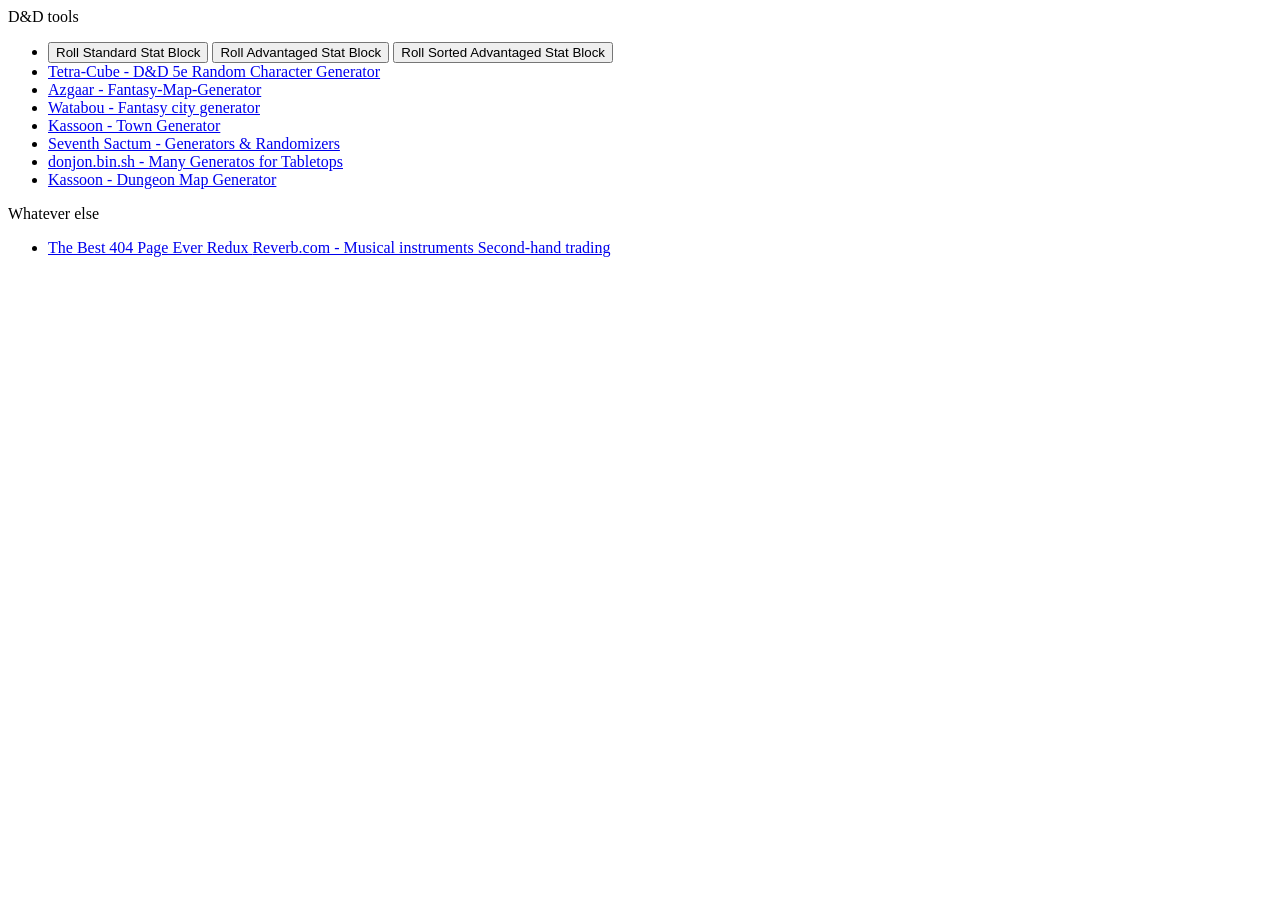
==== index.html @ 816178a7 "Update index.html" ====
<!DOCTYPE html>
<html>
    <body>
        <div>
            D&D tools
            <ul>
                <li>
                    <button id="roll-stat-block">
                        Roll Standard Stat Block
                    </button>
                    <button id="roll-stat-block-adv">
                        Roll Advantaged Stat Block
                    </button>
                    <button id="roll-stat-block-adv-sort">
                        Roll Sorted Advantaged Stat Block
                    </button>
                </li>
                <li>
                    <a href="https://tetra-cube.com/dnd/dnd-char-gen.html">
                        Tetra-Cube - D&D 5e Random Character Generator
                    </a>
                </li>
                <li>
                    <a href="https://azgaar.github.io/Fantasy-Map-Generator/">
                        Azgaar - Fantasy-Map-Generator
                    </a>
                </li>
                <li>
                    <a href="https://fantasycities.watabou.ru/">
                        Watabou - Fantasy city generator
                    </a>
                </li>
                <li>
                    <a href="https://www.kassoon.com/dnd/town-generator/">
                        Kassoon - Town Generator
                    </a>
                </li>
                <li>
                    <a href="https://www.seventhsanctum.com/index.php">
                        Seventh Sactum - Generators & Randomizers
                    </a>
                </li>
                <li>
                    <a href="https://donjon.bin.sh/">
                        donjon.bin.sh - Many Generatos for Tabletops
                    </a>
                </li>
                <li>
                    <a href="https://www.kassoon.com/dnd/dungeon-map/">
                        Kassoon - Dungeon Map Generator
                    </a>
                </li>
            </ul>
        </div>
        <div>
            Whatever else
            <ul>
                <li>
                    <a href="https://thebest404pageeverredux.com">
                        The Best 404 Page Ever Redux
                    </a>
                    <a href="https://reverb.com">
                        Reverb.com - Musical instruments Second-hand trading
                    </a>
                </li>
            </ul>
        </div>
    </body>
</html>
<script>
    const rollDice = (faces) => {
        return Math.ceil(Math.random() * faces);
    };

    const getStandardRoll = () => {
        const stats = [];

        for (let i = 0; i < 6; i++) {
            let total = 0;
            let lowest = 6;

            for (let j = 0; j < 4; j++) {
                const roll = rollDice(6);
                total += roll;

                if (roll < lowest) {
                    lowest = roll;
                }
            }

            const result = total - lowest;
            stats.push(result);
        }

        return stats;
    };

    const getTotal = (statblock) => {
        let total = 0;

        statblock.forEach((stat) => {
            total += stat;
        });

        return total;
    };

    const getBonus = (statblock) => {
        let total = 0;

        statblock.forEach((stat) => {
            total += Math.floor((stat - 10) / 2);
        });

        return total;
    };

    const getStatsString = (stats, sort = true) => {
        const arrangedStats = sort ? getSortedStats(stats) : stats;
        let string = "";

        arrangedStats.forEach((stat) => {
            if (string.length > 0) {
                string += ",";
            }

            if (stat < 10) {
                string += " ";
            }

            string += stat;
        });

        const bonus = getBonus(arrangedStats);
        const sign = bonus >= 0 ? "+" : "";

        string += ` (${getTotal(arrangedStats)}) ${sign}${bonus}`;

        return string;
    };

    const getAdvantagedStats = (
        statsA = getStandardRoll(),
        statsB = getStandardRoll()
    ) => {
        const result = [];

        for (let i = 0; i < 6; i++) {
            if (statsA[i] > statsB[i]) {
                result.push(statsA[i]);
            } else {
                result.push(statsB[i]);
            }
        }

        return result;
    };

    const getSortedStats = (stats) => {
        const deepCopy = JSON.parse(JSON.stringify(stats));
        return deepCopy.sort((a, b) => {
            return b - a;
        });
    };

    const stdArr = [15, 14, 13, 12, 10, 8];

    document.getElementById("roll-stat-block").onclick = function () {
        const stats = getStandardRoll();

        let output = `Rolled : ${getStatsString(stats)}`;
        output += `\nStdArr : ${getStatsString(stdArr)}`;

        alert(output);
    };

    document.getElementById("roll-stat-block-adv").onclick = function () {
        const rollA = getStandardRoll();
        const rollB = getStandardRoll();
        const advantaged = getAdvantagedStats(rollA, rollB);

        let output = `Rolled : ${getStatsString(advantaged)}`;
        output += `\nStdArr : ${getStatsString(stdArr)}`;
        output += `\n\nRoll A : ${getStatsString(rollA, false)}`;
        output += `\nRoll B : ${getStatsString(rollB, false)}`;
        output += `\nResult : ${getStatsString(advantaged, false)}`;

        alert(output);
    };

    document.getElementById("roll-stat-block-adv-sort").onclick = function () {
        const rollA = getSortedStats(getStandardRoll());
        const rollB = getSortedStats(getStandardRoll());
        const advantaged = getAdvantagedStats(rollA, rollB);

        let output = `Rolled : ${getStatsString(advantaged)}`;
        output += `\nStdArr : ${getStatsString(stdArr)}`;
        output += `\n\nRoll A : ${getStatsString(rollA, false)}`;
        output += `\nRoll B : ${getStatsString(rollB, false)}`;
        output += `\nResult : ${getStatsString(advantaged, false)}`;

        alert(output);
    };
</script>
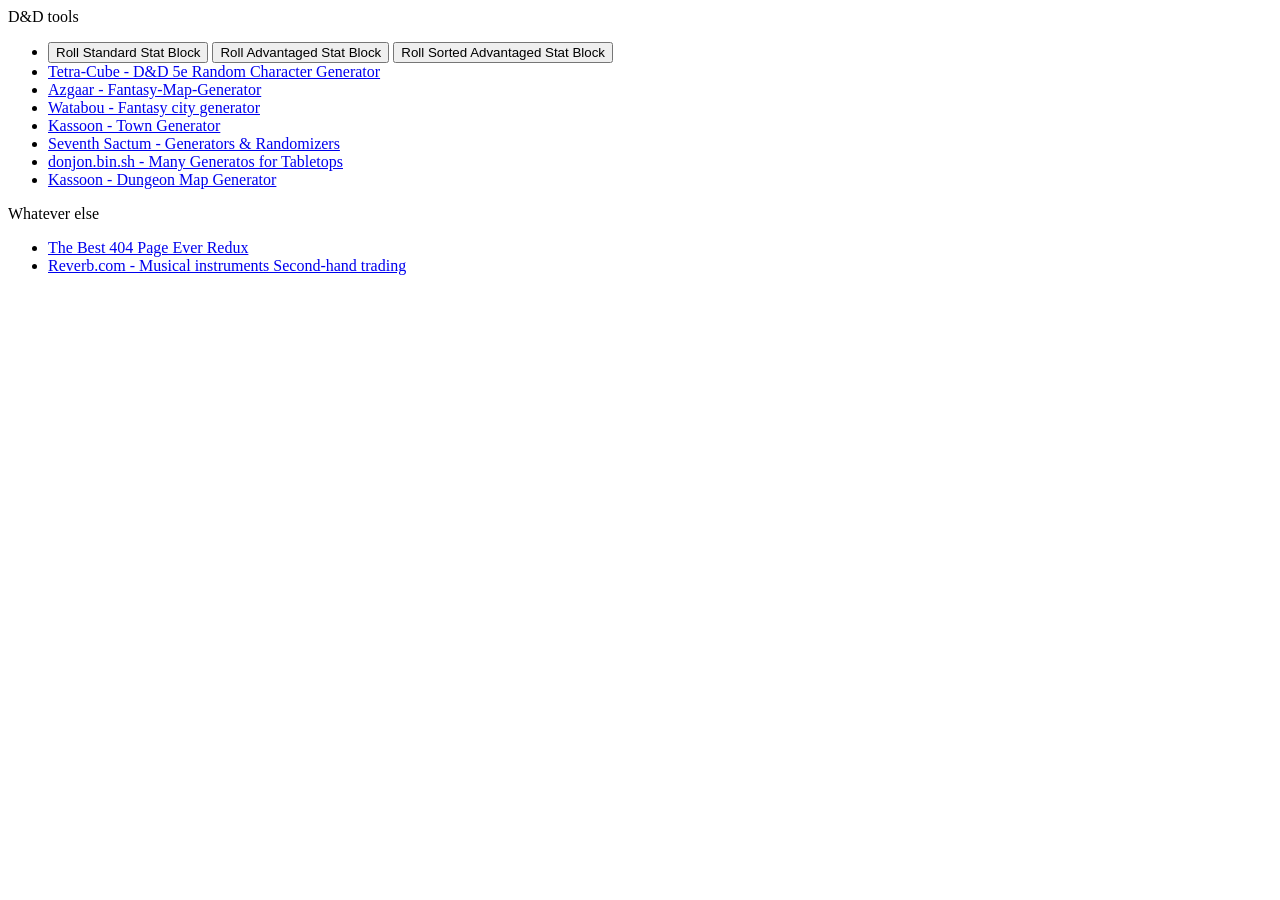
==== commit 3fe1145b: "Update index.html" ====
--- a/index.html
+++ b/index.html
@@ -59,6 +59,8 @@
                     <a href="https://thebest404pageeverredux.com">
                         The Best 404 Page Ever Redux
                     </a>
+                </li>
+                <li>
                     <a href="https://reverb.com">
                         Reverb.com - Musical instruments Second-hand trading
                     </a>
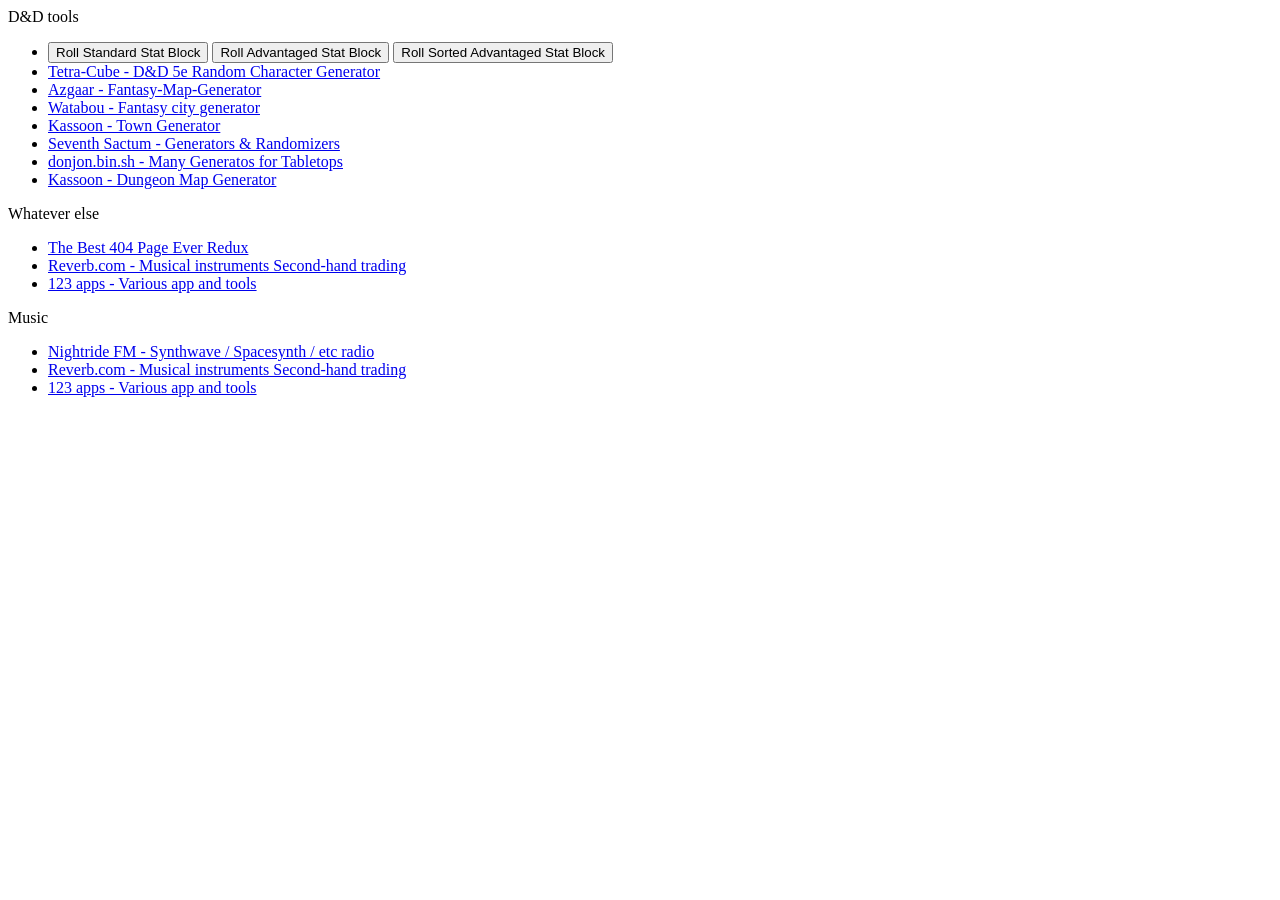
==== commit a18affe2: "Added links" ====
--- a/index.html
+++ b/index.html
@@ -1,73 +1,100 @@
 <!DOCTYPE html>
 <html>
-    <body>
-        <div>
-            D&D tools
-            <ul>
-                <li>
-                    <button id="roll-stat-block">
-                        Roll Standard Stat Block
-                    </button>
-                    <button id="roll-stat-block-adv">
-                        Roll Advantaged Stat Block
-                    </button>
-                    <button id="roll-stat-block-adv-sort">
-                        Roll Sorted Advantaged Stat Block
-                    </button>
-                </li>
-                <li>
-                    <a href="https://tetra-cube.com/dnd/dnd-char-gen.html">
-                        Tetra-Cube - D&D 5e Random Character Generator
-                    </a>
-                </li>
-                <li>
-                    <a href="https://azgaar.github.io/Fantasy-Map-Generator/">
-                        Azgaar - Fantasy-Map-Generator
-                    </a>
-                </li>
-                <li>
-                    <a href="https://fantasycities.watabou.ru/">
-                        Watabou - Fantasy city generator
-                    </a>
-                </li>
-                <li>
-                    <a href="https://www.kassoon.com/dnd/town-generator/">
-                        Kassoon - Town Generator
-                    </a>
-                </li>
-                <li>
-                    <a href="https://www.seventhsanctum.com/index.php">
-                        Seventh Sactum - Generators & Randomizers
-                    </a>
-                </li>
-                <li>
-                    <a href="https://donjon.bin.sh/">
-                        donjon.bin.sh - Many Generatos for Tabletops
-                    </a>
-                </li>
-                <li>
-                    <a href="https://www.kassoon.com/dnd/dungeon-map/">
-                        Kassoon - Dungeon Map Generator
-                    </a>
-                </li>
-            </ul>
-        </div>
-        <div>
-            Whatever else
-            <ul>
-                <li>
-                    <a href="https://thebest404pageeverredux.com">
-                        The Best 404 Page Ever Redux
-                    </a>
-                </li>
-                <li>
-                    <a href="https://reverb.com">
-                        Reverb.com - Musical instruments Second-hand trading
-                    </a>
-                </li>
-            </ul>
-        </div>
-    </body>
+
+<body>
+    <div>
+        D&D tools
+        <ul>
+            <li>
+                <button id="roll-stat-block">
+                    Roll Standard Stat Block
+                </button>
+                <button id="roll-stat-block-adv">
+                    Roll Advantaged Stat Block
+                </button>
+                <button id="roll-stat-block-adv-sort">
+                    Roll Sorted Advantaged Stat Block
+                </button>
+            </li>
+            <li>
+                <a href="https://tetra-cube.com/dnd/dnd-char-gen.html">
+                    Tetra-Cube - D&D 5e Random Character Generator
+                </a>
+            </li>
+            <li>
+                <a href="https://azgaar.github.io/Fantasy-Map-Generator/">
+                    Azgaar - Fantasy-Map-Generator
+                </a>
+            </li>
+            <li>
+                <a href="https://fantasycities.watabou.ru/">
+                    Watabou - Fantasy city generator
+                </a>
+            </li>
+            <li>
+                <a href="https://www.kassoon.com/dnd/town-generator/">
+                    Kassoon - Town Generator
+                </a>
+            </li>
+            <li>
+                <a href="https://www.seventhsanctum.com/index.php">
+                    Seventh Sactum - Generators & Randomizers
+                </a>
+            </li>
+            <li>
+                <a href="https://donjon.bin.sh/">
+                    donjon.bin.sh - Many Generatos for Tabletops
+                </a>
+            </li>
+            <li>
+                <a href="https://www.kassoon.com/dnd/dungeon-map/">
+                    Kassoon - Dungeon Map Generator
+                </a>
+            </li>
+        </ul>
+    </div>
+    <div>
+        Whatever else
+        <ul>
+            <li>
+                <a href="https://thebest404pageeverredux.com">
+                    The Best 404 Page Ever Redux
+                </a>
+            </li>
+            <li>
+                <a href="https://reverb.com">
+                    Reverb.com - Musical instruments Second-hand trading
+                </a>
+            </li>
+            <li>
+                <a href="https://123apps.com/">
+                    123 apps - Various app and tools
+                </a>
+            </li>
+        </ul>
+    </div>
+    <div>
+        Music
+        <ul>
+            <li>
+                <a href="https://nightride.fm/stations?station=spacesynth">
+                    Nightride FM - Synthwave / Spacesynth / etc radio
+                </a>
+            </li>
+            <li>
+                <a href="https://reverb.com">
+                    Reverb.com - Musical instruments Second-hand trading
+                </a>
+            </li>
+            <li>
+                <a href="https://123apps.com/">
+                    123 apps - Various app and tools
+                </a>
+            </li>
+        </ul>
+    </div>
+</body>
+
 </html>
 <script>
     const rollDice = (faces) => {
@@ -203,4 +230,4 @@
 
         alert(output);
     };
-</script>
+</script>
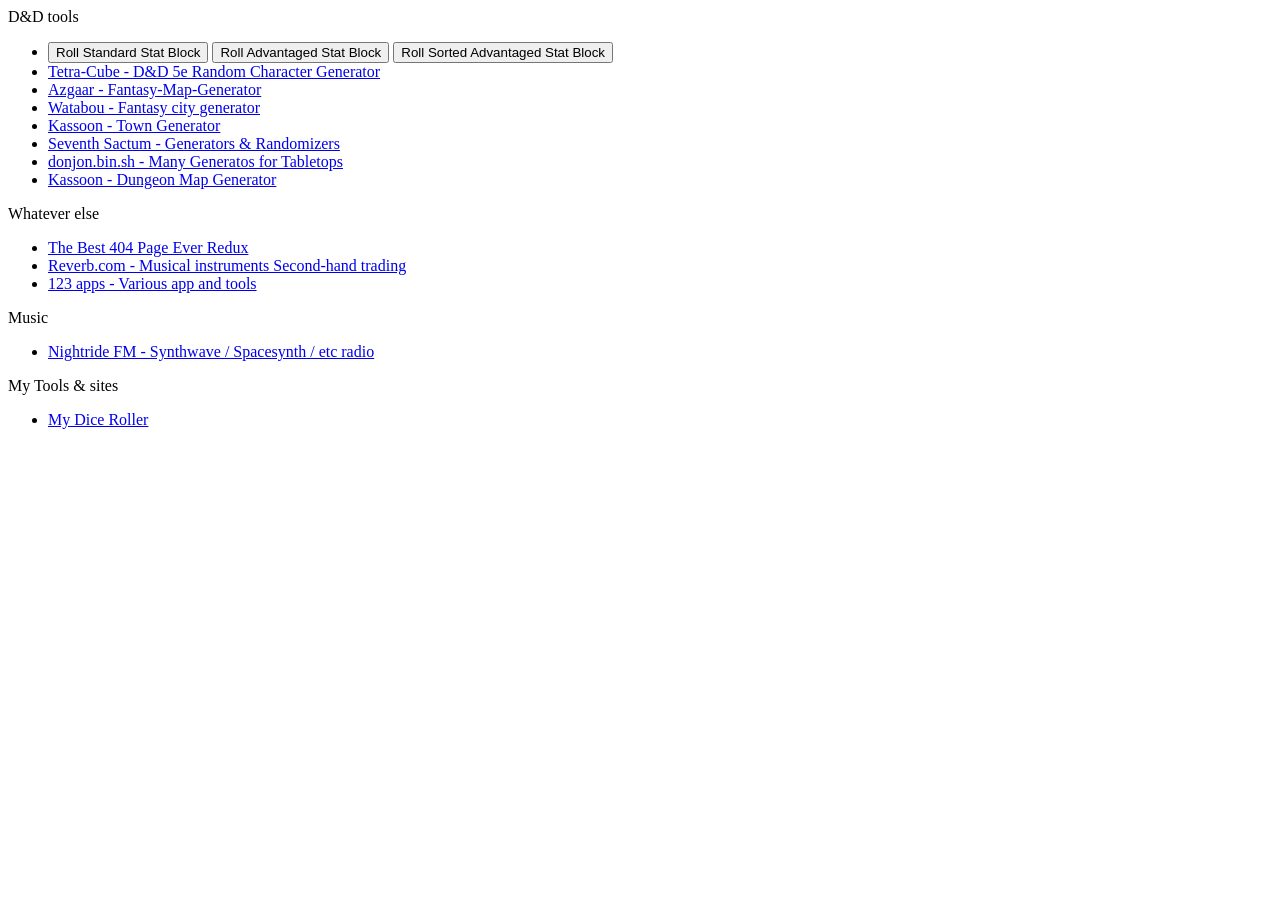
==== commit 08c33aca: "removed bad link and added roller" ====
--- a/index.html
+++ b/index.html
@@ -81,14 +81,14 @@
                     Nightride FM - Synthwave / Spacesynth / etc radio
                 </a>
             </li>
-            <li>
-                <a href="https://reverb.com">
-                    Reverb.com - Musical instruments Second-hand trading
-                </a>
-            </li>
-            <li>
-                <a href="https://123apps.com/">
-                    123 apps - Various app and tools
+        </ul>
+    </div>
+    <div>
+        My Tools & sites
+        <ul>
+            <li>
+                <a href="https://kikiwako.github.io/MyBookmarks/roller">
+                    My Dice Roller
                 </a>
             </li>
         </ul>
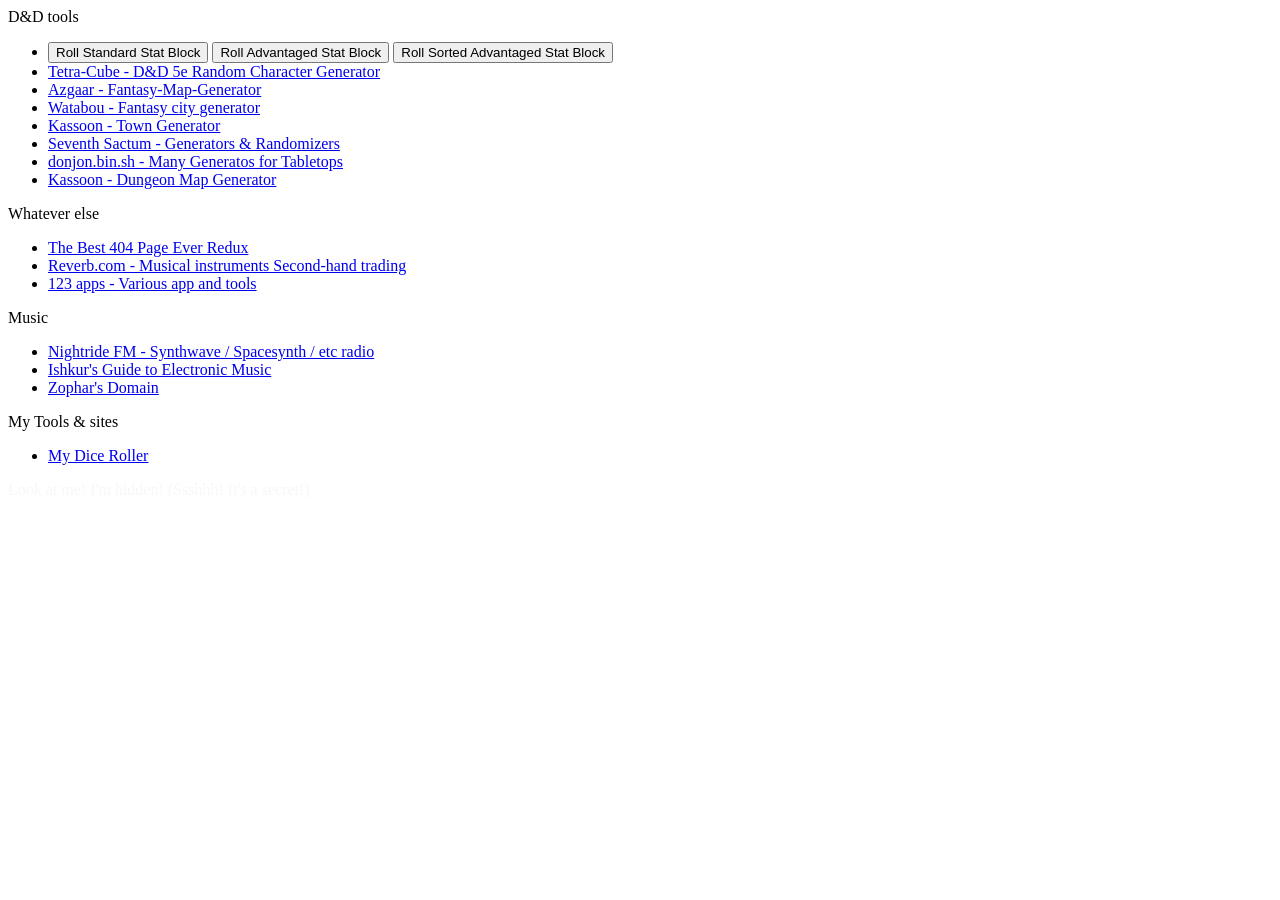
==== commit cddd8769: "Update index.html" ====
--- a/index.html
+++ b/index.html
@@ -81,6 +81,16 @@
                     Nightride FM - Synthwave / Spacesynth / etc radio
                 </a>
             </li>
+            <li>
+                <a href="https://music.ishkur.com">
+                    Ishkur's Guide to Electronic Music
+                </a>
+            </li>
+            <li>
+                <a href="https://www.zophar.net/">
+                    Zophar's Domain
+                </a>
+            </li>
         </ul>
     </div>
     <div>
@@ -93,6 +103,7 @@
             </li>
         </ul>
     </div>
+    <span style="color: #88888811;">Look at me! I'm hidden! (Ssshhh! It's a secret!)</span>
 </body>
 
 </html>
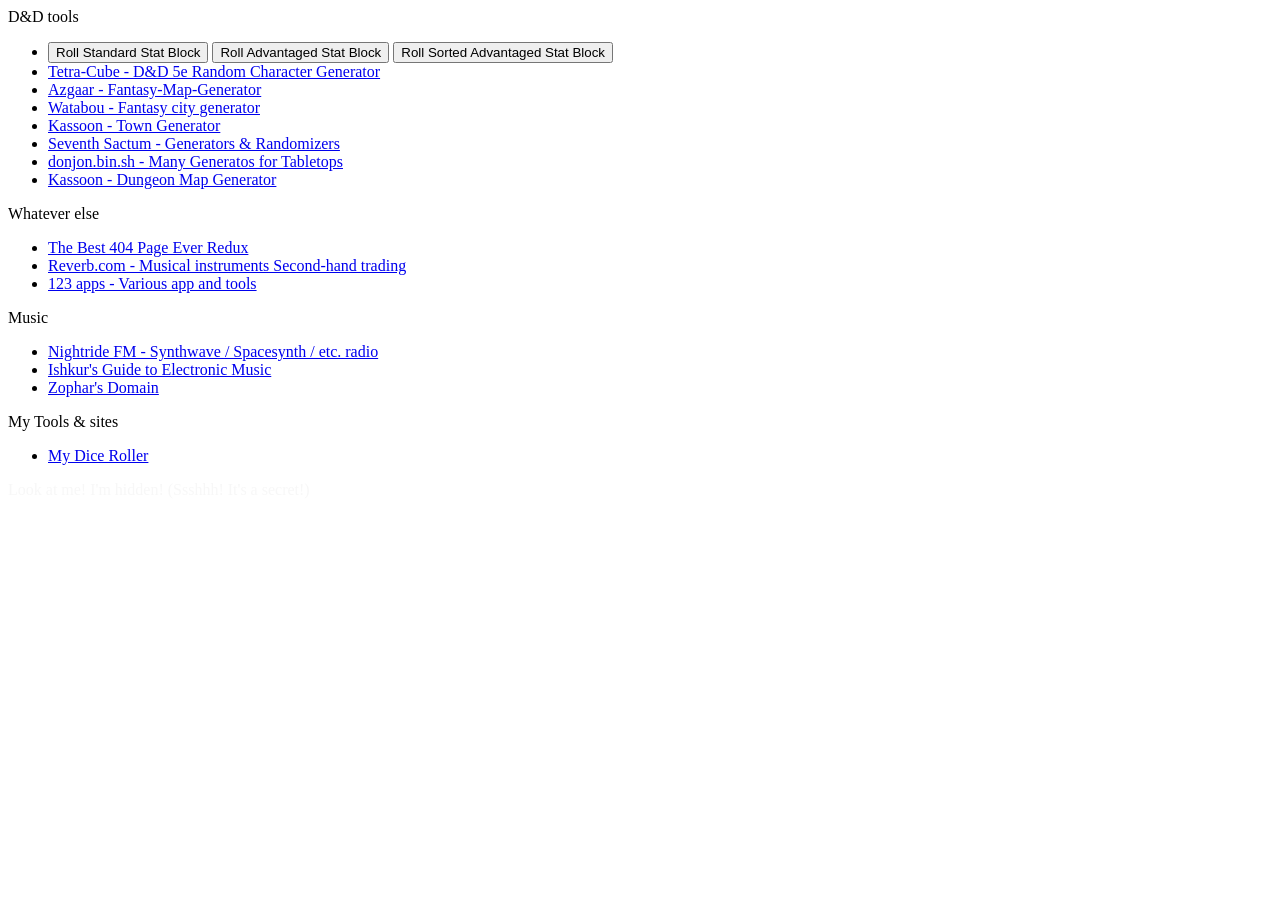
==== commit 976796e7: "fixes" ====
--- a/index.html
+++ b/index.html
@@ -78,7 +78,7 @@
         <ul>
             <li>
                 <a href="https://nightride.fm/stations?station=spacesynth">
-                    Nightride FM - Synthwave / Spacesynth / etc radio
+                    Nightride FM - Synthwave / Spacesynth / etc. radio
                 </a>
             </li>
             <li>
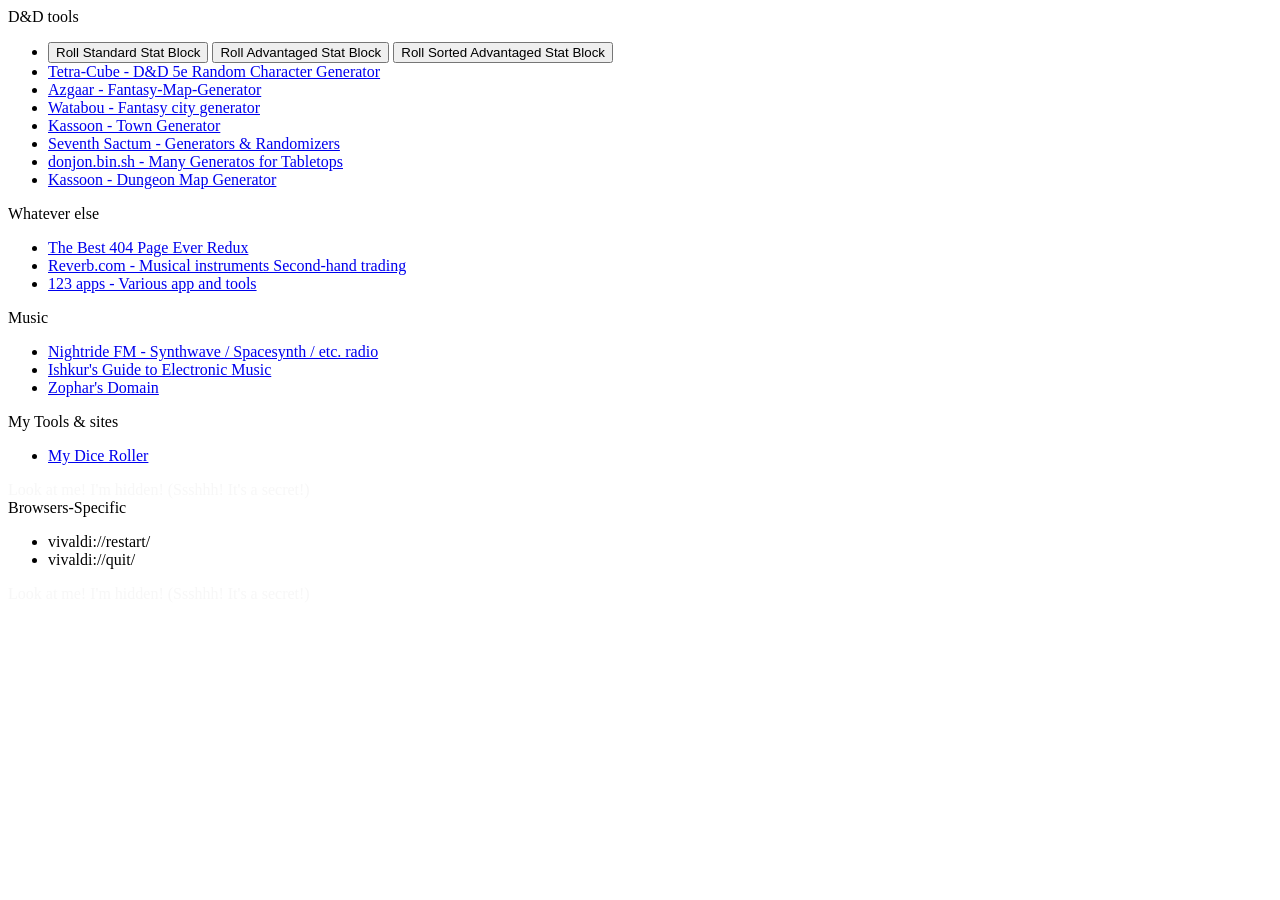
==== commit 4bbdf910: "Add browser-specific links to index.html" ====
--- a/index.html
+++ b/index.html
@@ -104,6 +104,14 @@
         </ul>
     </div>
     <span style="color: #88888811;">Look at me! I'm hidden! (Ssshhh! It's a secret!)</span>
+    <div>
+        Browsers-Specific
+        <ul>
+            <li><a>vivaldi://restart/</a></li>
+            <li><a>vivaldi://quit/</a></li>
+        </ul>
+    </div>
+    <span style="color: #88888811;">Look at me! I'm hidden! (Ssshhh! It's a secret!)</span>
 </body>
 
 </html>
@@ -241,4 +249,4 @@
 
         alert(output);
     };
-</script>+</script>
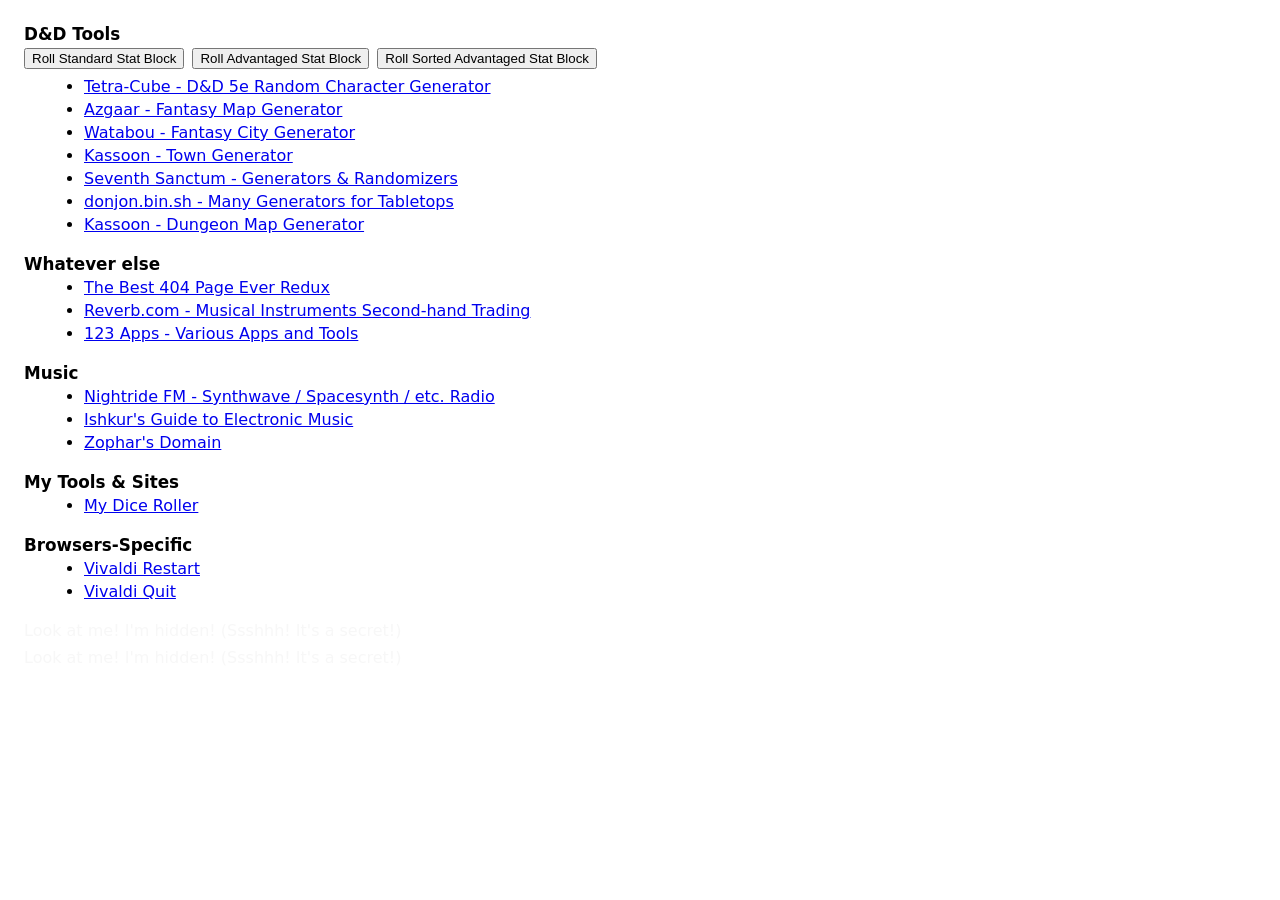
==== commit 66997caa: "Render page from data.js and keep dice-roller functionality (generate categories/links/buttons dynam" ====
--- a/index.html
+++ b/index.html
@@ -1,252 +1,179 @@
 <!DOCTYPE html>
-<html>
+<html lang="en">
+
+<head>
+  <meta charset="utf-8" />
+  <meta name="viewport" content="width=device-width, initial-scale=1" />
+  <title>MyBookmarks</title>
+  <style>
+    body { font-family: system-ui, -apple-system, "Segoe UI", Roboto, "Helvetica Neue", Arial; padding: 1rem; }
+    .category { margin-bottom: 1.25rem; }
+    .category h2 { margin: 0 0 0.25rem 0; font-size: 1.05rem; }
+    ul { margin: 0.25rem 0 0 1.25rem; }
+    li { margin: 0.25rem 0; }
+    .hidden-note { color: #88888811; display: block; margin-top: 0.5rem; }
+    .button-row { display: flex; gap: 0.5rem; flex-wrap: wrap; margin-bottom: 0.5rem; }
+  </style>
+</head>
 
 <body>
-    <div>
-        D&D tools
-        <ul>
-            <li>
-                <button id="roll-stat-block">
-                    Roll Standard Stat Block
-                </button>
-                <button id="roll-stat-block-adv">
-                    Roll Advantaged Stat Block
-                </button>
-                <button id="roll-stat-block-adv-sort">
-                    Roll Sorted Advantaged Stat Block
-                </button>
-            </li>
-            <li>
-                <a href="https://tetra-cube.com/dnd/dnd-char-gen.html">
-                    Tetra-Cube - D&D 5e Random Character Generator
-                </a>
-            </li>
-            <li>
-                <a href="https://azgaar.github.io/Fantasy-Map-Generator/">
-                    Azgaar - Fantasy-Map-Generator
-                </a>
-            </li>
-            <li>
-                <a href="https://fantasycities.watabou.ru/">
-                    Watabou - Fantasy city generator
-                </a>
-            </li>
-            <li>
-                <a href="https://www.kassoon.com/dnd/town-generator/">
-                    Kassoon - Town Generator
-                </a>
-            </li>
-            <li>
-                <a href="https://www.seventhsanctum.com/index.php">
-                    Seventh Sactum - Generators & Randomizers
-                </a>
-            </li>
-            <li>
-                <a href="https://donjon.bin.sh/">
-                    donjon.bin.sh - Many Generatos for Tabletops
-                </a>
-            </li>
-            <li>
-                <a href="https://www.kassoon.com/dnd/dungeon-map/">
-                    Kassoon - Dungeon Map Generator
-                </a>
-            </li>
-        </ul>
-    </div>
-    <div>
-        Whatever else
-        <ul>
-            <li>
-                <a href="https://thebest404pageeverredux.com">
-                    The Best 404 Page Ever Redux
-                </a>
-            </li>
-            <li>
-                <a href="https://reverb.com">
-                    Reverb.com - Musical instruments Second-hand trading
-                </a>
-            </li>
-            <li>
-                <a href="https://123apps.com/">
-                    123 apps - Various app and tools
-                </a>
-            </li>
-        </ul>
-    </div>
-    <div>
-        Music
-        <ul>
-            <li>
-                <a href="https://nightride.fm/stations?station=spacesynth">
-                    Nightride FM - Synthwave / Spacesynth / etc. radio
-                </a>
-            </li>
-            <li>
-                <a href="https://music.ishkur.com">
-                    Ishkur's Guide to Electronic Music
-                </a>
-            </li>
-            <li>
-                <a href="https://www.zophar.net/">
-                    Zophar's Domain
-                </a>
-            </li>
-        </ul>
-    </div>
-    <div>
-        My Tools & sites
-        <ul>
-            <li>
-                <a href="https://kikiwako.github.io/MyBookmarks/roller">
-                    My Dice Roller
-                </a>
-            </li>
-        </ul>
-    </div>
-    <span style="color: #88888811;">Look at me! I'm hidden! (Ssshhh! It's a secret!)</span>
-    <div>
-        Browsers-Specific
-        <ul>
-            <li><a>vivaldi://restart/</a></li>
-            <li><a>vivaldi://quit/</a></li>
-        </ul>
-    </div>
-    <span style="color: #88888811;">Look at me! I'm hidden! (Ssshhh! It's a secret!)</span>
-</body>
+  <main id="content">
+    <!-- Categories will be generated here from data.js -->
+  </main>
 
-</html>
-<script>
-    const rollDice = (faces) => {
-        return Math.ceil(Math.random() * faces);
+  <!-- Load the data file which defines a global `data` variable -->
+  <script src="data.js"></script>
+
+  <script>
+    // Render the categories from the global `data` object.
+    (function renderFromData() {
+      if (typeof data === 'undefined') {
+        document.getElementById('content').innerText = 'Error: data.js not loaded.';
+        return;
+      }
+
+      const content = document.getElementById('content');
+      content.innerHTML = '';
+
+      data.categories.forEach((cat) => {
+        const container = document.createElement('section');
+        container.className = 'category';
+
+        const title = document.createElement('h2');
+        title.textContent = cat.name;
+        container.appendChild(title);
+
+        // Buttons (tools)
+        if (Array.isArray(cat.buttons) && cat.buttons.length) {
+          const buttonRow = document.createElement('div');
+          buttonRow.className = 'button-row';
+
+          cat.buttons.forEach((b) => {
+            const btn = document.createElement('button');
+            if (b.id) btn.id = b.id;
+            btn.textContent = b.label;
+            buttonRow.appendChild(btn);
+          });
+
+          container.appendChild(buttonRow);
+        }
+
+        // Links
+        if (Array.isArray(cat.links) && cat.links.length) {
+          const ul = document.createElement('ul');
+
+          cat.links.forEach((l) => {
+            const li = document.createElement('li');
+            const a = document.createElement('a');
+            a.textContent = l.label;
+            if (l.ref) {
+              a.href = l.ref;
+              // open external links in new tab
+              a.target = '_blank';
+              a.rel = 'noopener noreferrer';
+            }
+            li.appendChild(a);
+            ul.appendChild(li);
+          });
+
+          container.appendChild(ul);
+        }
+
+        content.appendChild(container);
+      });
+
+      // Keep the two hidden notes from the previous version
+      const note1 = document.createElement('span');
+      note1.className = 'hidden-note';
+      note1.textContent = "Look at me! I'm hidden! (Ssshhh! It's a secret!)";
+      content.appendChild(note1);
+
+      const note2 = note1.cloneNode(true);
+      content.appendChild(note2);
+    })();
+
+    // Dice roller functions and wiring. These assume the three buttons exist (if present in data).
+    const rollDice = (faces) => Math.ceil(Math.random() * faces);
+
+    const getStandardRoll = () => {
+      const stats = [];
+      for (let i = 0; i < 6; i++) {
+        let total = 0;
+        let lowest = 6;
+        for (let j = 0; j < 4; j++) {
+          const roll = rollDice(6);
+          total += roll;
+          if (roll < lowest) lowest = roll;
+        }
+        stats.push(total - lowest);
+      }
+      return stats;
     };
 
-    const getStandardRoll = () => {
-        const stats = [];
+    const getTotal = (statblock) => statblock.reduce((s, v) => s + v, 0);
 
-        for (let i = 0; i < 6; i++) {
-            let total = 0;
-            let lowest = 6;
+    const getBonus = (statblock) => statblock.reduce((s, stat) => s + Math.floor((stat - 10) / 2), 0);
 
-            for (let j = 0; j < 4; j++) {
-                const roll = rollDice(6);
-                total += roll;
+    const getSortedStats = (stats) => JSON.parse(JSON.stringify(stats)).sort((a, b) => b - a);
 
-                if (roll < lowest) {
-                    lowest = roll;
-                }
-            }
-
-            const result = total - lowest;
-            stats.push(result);
-        }
-
-        return stats;
+    const getStatsString = (stats, sort = true) => {
+      const arranged = sort ? getSortedStats(stats) : stats;
+      let str = '';
+      arranged.forEach((stat) => {
+        if (str.length > 0) str += ',';
+        str += (stat < 10 ? ' ' : '') + stat;
+      });
+      const bonus = getBonus(arranged);
+      const sign = bonus >= 0 ? '+' : '';
+      str += ` (${getTotal(arranged)}) ${sign}${bonus}`;
+      return str;
     };
 
-    const getTotal = (statblock) => {
-        let total = 0;
-
-        statblock.forEach((stat) => {
-            total += stat;
-        });
-
-        return total;
-    };
-
-    const getBonus = (statblock) => {
-        let total = 0;
-
-        statblock.forEach((stat) => {
-            total += Math.floor((stat - 10) / 2);
-        });
-
-        return total;
-    };
-
-    const getStatsString = (stats, sort = true) => {
-        const arrangedStats = sort ? getSortedStats(stats) : stats;
-        let string = "";
-
-        arrangedStats.forEach((stat) => {
-            if (string.length > 0) {
-                string += ",";
-            }
-
-            if (stat < 10) {
-                string += " ";
-            }
-
-            string += stat;
-        });
-
-        const bonus = getBonus(arrangedStats);
-        const sign = bonus >= 0 ? "+" : "";
-
-        string += ` (${getTotal(arrangedStats)}) ${sign}${bonus}`;
-
-        return string;
-    };
-
-    const getAdvantagedStats = (
-        statsA = getStandardRoll(),
-        statsB = getStandardRoll()
-    ) => {
-        const result = [];
-
-        for (let i = 0; i < 6; i++) {
-            if (statsA[i] > statsB[i]) {
-                result.push(statsA[i]);
-            } else {
-                result.push(statsB[i]);
-            }
-        }
-
-        return result;
-    };
-
-    const getSortedStats = (stats) => {
-        const deepCopy = JSON.parse(JSON.stringify(stats));
-        return deepCopy.sort((a, b) => {
-            return b - a;
-        });
+    const getAdvantagedStats = (statsA = getStandardRoll(), statsB = getStandardRoll()) => {
+      const result = [];
+      for (let i = 0; i < 6; i++) result.push(statsA[i] > statsB[i] ? statsA[i] : statsB[i]);
+      return result;
     };
 
     const stdArr = [15, 14, 13, 12, 10, 8];
 
-    document.getElementById("roll-stat-block").onclick = function () {
-        const stats = getStandardRoll();
-
-        let output = `Rolled : ${getStatsString(stats)}`;
-        output += `\nStdArr : ${getStatsString(stdArr)}`;
-
-        alert(output);
+    // Attach event listeners if those buttons exist in the generated DOM
+    const attachIfPresent = (id, handler) => {
+      const el = document.getElementById(id);
+      if (el) el.addEventListener('click', handler);
     };
 
-    document.getElementById("roll-stat-block-adv").onclick = function () {
-        const rollA = getStandardRoll();
-        const rollB = getStandardRoll();
-        const advantaged = getAdvantagedStats(rollA, rollB);
+    attachIfPresent('roll-stat-block', function () {
+      const stats = getStandardRoll();
+      let output = `Rolled : ${getStatsString(stats)}`;
+      output += `\nStdArr : ${getStatsString(stdArr)}`;
+      alert(output);
+    });
 
-        let output = `Rolled : ${getStatsString(advantaged)}`;
-        output += `\nStdArr : ${getStatsString(stdArr)}`;
-        output += `\n\nRoll A : ${getStatsString(rollA, false)}`;
-        output += `\nRoll B : ${getStatsString(rollB, false)}`;
-        output += `\nResult : ${getStatsString(advantaged, false)}`;
+    attachIfPresent('roll-stat-block-adv', function () {
+      const rollA = getStandardRoll();
+      const rollB = getStandardRoll();
+      const advantaged = getAdvantagedStats(rollA, rollB);
+      let output = `Rolled : ${getStatsString(advantaged)}`;
+      output += `\nStdArr : ${getStatsString(stdArr)}`;
+      output += `\n\nRoll A : ${getStatsString(rollA, false)}`;
+      output += `\nRoll B : ${getStatsString(rollB, false)}`;
+      output += `\nResult : ${getStatsString(advantaged, false)}`;
+      alert(output);
+    });
 
-        alert(output);
-    };
+    attachIfPresent('roll-stat-block-adv-sort', function () {
+      const rollA = getSortedStats(getStandardRoll());
+      const rollB = getSortedStats(getStandardRoll());
+      const advantaged = getAdvantagedStats(rollA, rollB);
+      let output = `Rolled : ${getStatsString(advantaged)}`;
+      output += `\nStdArr : ${getStatsString(stdArr)}`;
+      output += `\n\nRoll A : ${getStatsString(rollA, false)}`;
+      output += `\nRoll B : ${getStatsString(rollB, false)}`;
+      output += `\nResult : ${getStatsString(advantaged, false)}`;
+      alert(output);
+    });
+  </script>
+</body>
 
-    document.getElementById("roll-stat-block-adv-sort").onclick = function () {
-        const rollA = getSortedStats(getStandardRoll());
-        const rollB = getSortedStats(getStandardRoll());
-        const advantaged = getAdvantagedStats(rollA, rollB);
-
-        let output = `Rolled : ${getStatsString(advantaged)}`;
-        output += `\nStdArr : ${getStatsString(stdArr)}`;
-        output += `\n\nRoll A : ${getStatsString(rollA, false)}`;
-        output += `\nRoll B : ${getStatsString(rollB, false)}`;
-        output += `\nResult : ${getStatsString(advantaged, false)}`;
-
-        alert(output);
-    };
-</script>
+</html>
